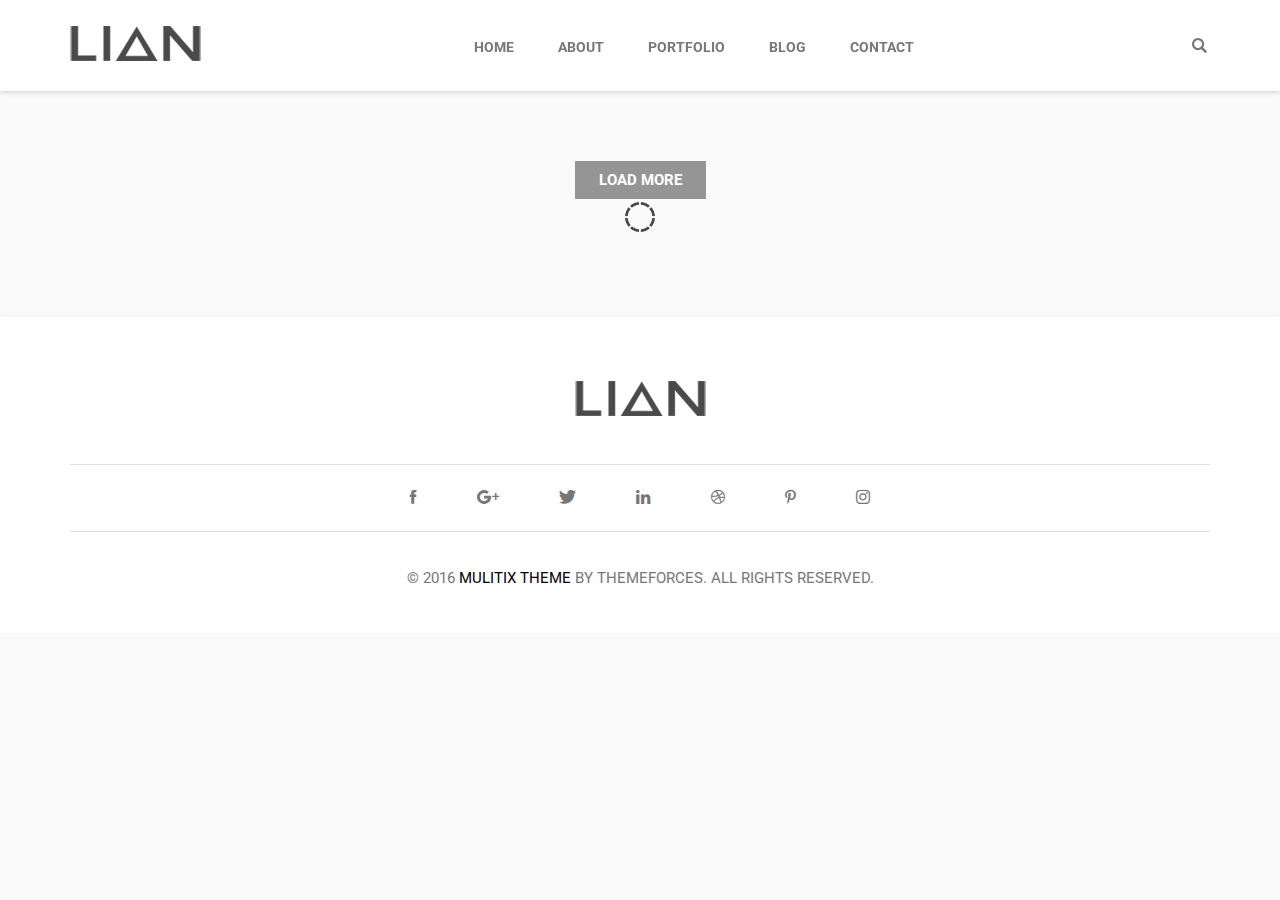
==== index.html @ b28bd100 "icons updated. Worked with styles" ====
<!doctype html>
<html lang="en">
<head>
    <meta charset="UTF-8">
    <meta name="viewport"
          content="width=device-width, user-scalable=no, initial-scale=1.0, maximum-scale=1.0, minimum-scale=1.0">
    <meta http-equiv="X-UA-Compatible" content="ie=edge">
    <title>Home</title>
    <link rel="stylesheet" href="css/owl.carousel.css">
    <link rel="stylesheet" href="css/owl.theme.default.css">
    <link href="https://fonts.googleapis.com/css?family=Roboto:300,400,700" rel="stylesheet">
     <link rel="stylesheet" href="icomoon/style.css">
    <link rel="stylesheet" href="css/gamma_gallery_style.css">
    <link rel="stylesheet" href="css/index_style.css">
    <link rel="stylesheet" href="css/media-queries.css">
    <script
            src="https://code.jquery.com/jquery-2.2.1.js"
            integrity="sha256-eNcUzO3jsv0XlJLveFEkbB8bA7/CroNpNVk3XpmnwHc="
            crossorigin="anonymous"></script>
    <script src="js/owl.carousel.js"></script>
    <script src="js/script.js"></script>
    <script src="js/modernizr.custom.70736.js"></script>
    <noscript><link rel="stylesheet" type="text/css" href="css/noJS.css"/></noscript>
    <!--[if lte IE 7]>
    <style></style><![endif]-->


</head>
<body>
<header>
    <div class="wrapper">
    <a href="#"><img src="images/logo.png" alt="logo"></a>

       <nav>
           <ul>
               <li><a href="#">Home</a></li>
               <li><a href="#">About</a></li>
               <li><a href="#">Portfolio</a></li>
               <li><a href="#">Blog</a></li>
               <li><a href="contact.html">Contact</a></li>
           </ul>
       </nav>
        <a href="#" class="search">
            <i class="icon-ic_search"></i>
        </a>
    </div>
</header>

<div class="owl-carousel">
    <div>
        <div class="content">
            <h1>Lian Creative Agency</h1>
            <h2>Minimal freelance portfolio</h2>
        </div>
        <img src="images/slide_1.png"></div>
    <div>
        <div class="content">
            <h1>Design and branding</h1>
            <h2>We deliver quality results</h2>
        </div>
        <img src="images/slide_2.png"></div>
    <div>
        <div class="content">
            <h1>News About Lian</h1>
            <h2>Latest News & Insights</h2>
        </div>
        <img src="images/slide_3.png"></div>
</div>

<section>
<div class="wrapper">
    <div class="gallery_filter">
        <ul>
            <li><a href="#">ALL</a></li>
            <li><a href="#">LOGO</a></li>
            <li><a href="#">MOBILE APP</a></li>
            <li><a href="#">WORDPRESS</a></li>
            <li><a href="#">WEB DESIGN</a></li>
            <li><a href="#">UI/UX</a></li>
            <li><a href="#">BRANDING</a></li>
        </ul>
    </div>
    <div class="gamma-container gamma-loading" id="gamma-container">
        <ul class="gamma-gallery">

                <li>
                    <div data-alt="img01" data-max-width="1800" data-max-height="1350">
                        <div data-src="images/gallery/1.png" data-min-width="1300"></div>
                        <div data-src="images/gallery/1.png" data-min-width="1000"></div>
                        <div data-src="images/gallery/1.png" data-min-width="700"></div>
                        <div data-src="images/gallery/1.png" data-min-width="300"></div>
                        <div data-src="images/gallery/1.png" data-min-width="200"></div>
                        <div data-src="images/gallery/1.png" data-min-width="140"></div>
                        <div data-src="images/gallery/1.png"></div>
                        <noscript>
                            <img src="images/gallery/1.png" alt="img01"/>
                        </noscript>
                    </div>
                </li>
                <li>
                    <div data-alt="img02" data-max-width="1800" data-max-height="1350">
                        <div data-src="images/gallery/2.png" data-min-width="1300"></div>
                        <div data-src="images/gallery/2.png" data-min-width="1000"></div>
                        <div data-src="images/gallery/2.png" data-min-width="700"></div>
                        <div data-src="images/gallery/2.png" data-min-width="300"></div>
                        <div data-src="images/gallery/2.png" data-min-width="200"></div>
                        <div data-src="images/gallery/2.png" data-min-width="140"></div>
                        <div data-src="images/gallery/2.png"></div>
                        <noscript>
                            <img src="images/gallery/2.png" alt="img02"/>
                        </noscript>
                    </div>
                </li>
                <li>
                    <div data-alt="img03" data-max-width="1800" data-max-height="1350">
                        <div data-src="images/gallery/3.png" data-min-width="1300"></div>
                        <div data-src="images/gallery/3.png" data-min-width="1000"></div>
                        <div data-src="images/gallery/3.png" data-min-width="700"></div>
                        <div data-src="images/gallery/3.png" data-min-width="300"></div>
                        <div data-src="images/gallery/3.png" data-min-width="200"></div>
                        <div data-src="images/gallery/3.png" data-min-width="140"></div>
                        <div data-src="images/gallery/3.png"></div>
                        <noscript>
                            <img src="images/gallery/3.png" alt="img03"/>
                        </noscript>
                    </div>
                </li>
                <li>
                    <div data-alt="img04" data-max-width="1800" data-max-height="1350">
                        <div data-src="images/gallery/4.png" data-min-width="1300"></div>
                        <div data-src="images/gallery/4.png" data-min-width="1000"></div>
                        <div data-src="images/gallery/4.png" data-min-width="700"></div>
                        <div data-src="images/gallery/4.png" data-min-width="300"></div>
                        <div data-src="images/gallery/4.png" data-min-width="200"></div>
                        <div data-src="images/gallery/4.png" data-min-width="140"></div>
                        <div data-src="images/gallery/4.png"></div>
                        <noscript>
                            <img src="images/gallery/5.png" alt="img04"/>
                        </noscript>
                    </div>
                </li>
                <li>
                    <div data-alt="img05" data-max-width="1800" data-max-height="1350">
                        <div data-src="images/gallery/5.png" data-min-width="1300"></div>
                        <div data-src="images/gallery/5.png" data-min-width="1000"></div>
                        <div data-src="images/gallery/5.png" data-min-width="700"></div>
                        <div data-src="images/gallery/5.png" data-min-width="300"></div>
                        <div data-src="images/gallery/5.png" data-min-width="200"></div>
                        <div data-src="images/gallery/5.png" data-min-width="140"></div>
                        <div data-src="images/gallery/5.png"></div>
                        <noscript>
                            <img src="images/gallery/4.png" alt="img03"/>
                        </noscript>
                    </div>
                </li>
                <li>
                    <div data-alt="img06" data-max-width="1800" data-max-height="1350">
                        <div data-src="images/gallery/6.png" data-min-width="1300"></div>
                        <div data-src="images/gallery/6.png" data-min-width="1000"></div>
                        <div data-src="images/gallery/6.png" data-min-width="700"></div>
                        <div data-src="images/gallery/6.png" data-min-width="300"></div>
                        <div data-src="images/gallery/6.png" data-min-width="200"></div>
                        <div data-src="images/gallery/6.png" data-min-width="140"></div>
                        <div data-src="images/gallery/6.png"></div>
                        <noscript>
                            <img src="images/gallery/6.png" alt="img03"/>
                        </noscript>
                    </div>
                </li>
                <li>
                    <div data-alt="img07" data-max-width="1800" data-max-height="1350">
                        <div data-src="images/gallery/7.png" data-min-width="1300"></div>
                        <div data-src="images/gallery/7.png" data-min-width="1000"></div>
                        <div data-src="images/gallery/7.png" data-min-width="700"></div>
                        <div data-src="images/gallery/7.png" data-min-width="300"></div>
                        <div data-src="images/gallery/7.png" data-min-width="200"></div>
                        <div data-src="images/gallery/7.png" data-min-width="140"></div>
                        <div data-src="images/gallery/7.png"></div>
                        <noscript>
                            <img src="images/gallery/7.png" alt="img03"/>
                        </noscript>
                    </div>
                </li>
                <li>
                    <div data-alt="img08" data-max-width="1800" data-max-height="1350">
                        <div data-src="images/gallery/8.png" data-min-width="1300"></div>
                        <div data-src="images/gallery/8.png" data-min-width="1000"></div>
                        <div data-src="images/gallery/8.png" data-min-width="700"></div>
                        <div data-src="images/gallery/8.png" data-min-width="300"></div>
                        <div data-src="images/gallery/8.png" data-min-width="200"></div>
                        <div data-src="images/gallery/8.png" data-min-width="140"></div>
                        <div data-src="images/gallery/8.png"></div>
                        <noscript>
                            <img src="images/gallery/8.png" alt="img03"/>
                        </noscript>
                    </div>
                </li>
                <li>
                    <div data-alt="img09" data-max-width="1800" data-max-height="1350">
                        <div data-src="images/gallery/9.png" data-min-width="1300"></div>
                        <div data-src="images/gallery/9.png" data-min-width="1000"></div>
                        <div data-src="images/gallery/9.png" data-min-width="700"></div>
                        <div data-src="images/gallery/9.png" data-min-width="300"></div>
                        <div data-src="images/gallery/9.png" data-min-width="200"></div>
                        <div data-src="images/gallery/9.png" data-min-width="140"></div>
                        <div data-src="images/gallery/9.png"></div>
                        <noscript>
                            <img src="images/gallery/9.png" alt="img03"/>
                        </noscript>
                    </div>
                </li>
                <li>
                    <div data-alt="img10" data-max-width="1800" data-max-height="1350">
                        <div data-src="images/gallery/10.png" data-min-width="1300"></div>
                        <div data-src="images/gallery/10.png" data-min-width="1000"></div>
                        <div data-src="images/gallery/10.png" data-min-width="700"></div>
                        <div data-src="images/gallery/10.png" data-min-width="300"></div>
                        <div data-src="images/gallery/10.png" data-min-width="200"></div>
                        <div data-src="images/gallery/10.png" data-min-width="140"></div>
                        <div data-src="images/gallery/10.png"></div>
                        <noscript>
                            <img src="images/gallery/10.png" alt="img10"/>
                        </noscript>
                    </div>
                </li>
            </ul>
        <div class="gamma-overlay"></div>
        <div id="loadmore" class="loadmore">Load more</div>
        </div>
    </div>
</section>

<footer>
    <div class="wrapper">
        <a href="#"><img src="images/logo.png"></a>
        <ul>
            <li><a href="#"><i class="icon-ic_facebook"></i></a></li>
            <li><a href="#"><i class="icon-ic_google"></i></a></li>
            <li><a href="#"><i class="icon-ic_twitter"></i></a></li>
            <li><a href="#"><i class="icon-ic_linkedin"></i></a></li>
            <li><a href="#"><i class="icon-ic_dribbble"></i></a></li>
            <li><a href="#"><i class="icon-ic_pinterest"></i></a></li>
            <li><a href="#"><i class="icon-ic_instagram"></i></a></li>
        </ul>
        <p>© 2016 <span>Mulitix Theme</span> by ThemeForces. All Rights Reserved.</p>
    </div>
</footer>

<script src="js/jquery.masonry.min.js"></script>
<script src="js/jquery.history.js"></script>
<script src="js/js-url.min.js"></script>
<script src="js/jquerypp.custom.js"></script>
<script src="js/gamma.js"></script>
<script type="text/javascript">

    $(function() {

        let GammaSettings = {
            // order is important!
            viewport : [ {
                width : 1200,
                columns : 3
            }, {
                width : 900,
                columns : 3
            }, {
                width : 500,
                columns : 3
            }, {
                width : 320,
                columns : 2
            }, {
                width : 0,
                columns : 2
            } ]
        };

        Gamma.init( GammaSettings );

    });

</script>

</body>
</html>
---- icomoon/style.css ----
@font-face {
  font-family: 'icomoon';
  src:  url('fonts/icomoon.eot?jmbg41');
  src:  url('fonts/icomoon.eot?jmbg41#iefix') format('embedded-opentype'),
    url('fonts/icomoon.ttf?jmbg41') format('truetype'),
    url('fonts/icomoon.woff?jmbg41') format('woff'),
    url('fonts/icomoon.svg?jmbg41#icomoon') format('svg');
  font-weight: normal;
  font-style: normal;
}

[class^="icon-"], [class*=" icon-"] {
  /* use !important to prevent issues with browser extensions that change fonts */
  font-family: 'icomoon' !important;
  speak: none;
  font-style: normal;
  font-weight: normal;
  font-variant: normal;
  text-transform: none;
  line-height: 1;

  /* Better Font Rendering =========== */
  -webkit-font-smoothing: antialiased;
  -moz-osx-font-smoothing: grayscale;
}

.icon-ic_cross:before {
  content: "\e909";
}
.icon-ic_facebook:before {
  content: "\e901";
}
.icon-ic_google:before {
  content: "\e903";
}
.icon-ic_twitter:before {
  content: "\e904";
}
.icon-ic_linkedin:before {
  content: "\e905";
}
.icon-ic_dribbble:before {
  content: "\e906";
}
.icon-ic_pinterest:before {
  content: "\e907";
}
.icon-ic_instagram:before {
  content: "\e908";
}
.icon-ic_search:before {
  content: "\e900";
  color: #777;
}
.icon-next_arrow:before {
  content: "\32";
  color: #fff;
}
.icon-prev_arrow:before {
  content: "\e902";
  color: #fff;
}
.icon-highlight_line:before {
  content: "\6c";
}
---- css/gamma_gallery_style.css ----
@import url('demo.css');

/* Entypo Icon Font */
@font-face {
	font-family: 'entypo-selected';
	src: url("../font/entypo-selected.eot");
	src:
			url("../font/entypo-selected.eot?#iefix") format('embedded-opentype'),
			url("../font/entypo-selected.woff") format('woff'),
			url("../font/entypo-selected.ttf") format('truetype'),
			url("../font/entypo-selected.svg#entypo-selected") format('svg');
	font-weight: normal;
	font-style: normal;
}

/* Gamma Gallery Style */

.gamma-container {
	min-height: 200px;
	text-align: center;
}

.gamma-gallery {
	list-style-type: none;
	padding: 0;
	margin: 0;
	width: 100%;
	position: relative;
}

/* http://nicolasgallagher.com/micro-clearfix-hack/ */
.gamma-gallery:before,
.gamma-gallery:after {
	content: " ";
	display: table;
}

.gamma-gallery:after {
	clear: both;
}

/**
 * For IE 6/7 only
 * Include this rule to trigger hasLayout and contain floats.
.gamma-gallery {
    *zoom: 1;
}
 */

.gamma-gallery li {
	display: block;
	position: relative;
	cursor: pointer;
	float: left;
	padding: 4px;
}

.gamma-gallery li img {
	max-width: 100%;
	width: auto;
	height: auto;
	display: block;
}

.gamma-description {
	background: #fff;
	background: rgba(0, 0, 0, 0.5);
	position: absolute;
	top: 4px;
	left: 4px;
	bottom: 4px;
	right: 16px;
	text-align: center;
	-ms-filter:"progid:DXImageTransform.Microsoft.Alpha(Opacity=0)";
	filter: alpha(opacity=0);
	opacity: 0;
	-webkit-transition: opacity 0.4s ease-in-out;
	-moz-transition: opacity 0.4s ease-in-out;
	-ms-transition: opacity 0.4s ease-in-out;
	-o-transition: opacity 0.4s ease-in-out;
	transition: opacity 0.4s ease-in-out;
}

.no-touch .gamma-gallery li:hover .gamma-description {
	-ms-filter:"progid:DXImageTransform.Microsoft.Alpha(Opacity=80)";
	filter: alpha(opacity=80);
	opacity: 1;
}

.gamma-description:before {
	content: url("../images/ic_cross.svg");
	height: 100%;
	display: block;
	position: absolute;
	top: 50%;
	left: 50%;
	margin-top: -20px;
	margin-left: -20px;
}

/*.gamma-description:before,*/
/*.gamma-description h3 {*/
/*display: inline-block;*/
/*vertical-align: middle;*/
/*}*/

/*.gamma-description h3 {*/
/*width: 100%;*/
/*padding: 0 20px;*/
/*font-weight: 400;*/
/*text-transform: uppercase;*/
/*font-size: 16px;*/
/*letter-spacing: 2px;*/
/*}*/

.gamma-buttons {
	position: absolute;
	top: 10px;
	right: 10px;
	z-index: 10001;
}

.gamma-buttons button {
	float: left;
	background: #333;
	color: #fff;
	display: block;
	width: 30px;
	height: 30px;
	font-size: 14px;
	margin-left: 5px;
	cursor: pointer;
	border: none;
	outline: none;
}

.gamma-buttons button:before,
.gamma-nav span:before {
	font-family: 'entypo-selected';
	font-style: normal;
	font-weight: normal;
	speak: none;
	display: block;
	text-align: center;
	opacity: 0.7;
	outline: none;
}

.no-touch .gamma-buttons button:hover {
	background: #666;
}

button.gamma-btn-close:before {
	content: '\2715';
}

button.gamma-btn-ssplay:before {
	content: '\25b6';
}

button.gamma-btn-sspause:before {
	content: '\2389';
}

.gamma-single-view {
	position: fixed;
	top: 0;
	left: 0;
	width: 100%;
	height: 100%;
	z-index: 10000;
	text-align: center;
	display:none;
}

.gamma-overlay {
	background: #000;
	position: fixed;
	top: 0;
	left: 0;
	width: 100%;
	height: 100%;
	opacity: 0;
	display: none;
	z-index: 9999;
}

.gamma-single-view img {
	position: absolute;
	cursor: pointer;
}

.gamma-description-wrapper {
background: rgba(0,0,0,0.7);
position: absolute;
bottom: 0;
left: 0;
right: 0;
z-index: 10;
padding: 5px 0;
}

.gamma-single-view .gamma-description {
background: transparent;
position: relative;
bottom: auto;
left: auto;
right: auto;
top: auto;
}

.gamma-single-view .gamma-description h3 {
font-size: 15px;
padding: 5px 0;
color: #fff;
}

.gamma-nav span {
	position: absolute;
	display: block;
	width: 20px;
	height: 38px;
	top: 50%;
	margin-top: -19px;
	left: 20px;
	cursor: pointer;
	text-align: center;
	-webkit-transition: all 0.3s ease;
	-moz-transition: all 0.3s ease;
	-ms-transition: all 0.3s ease;
	-o-transition: all 0.3s ease;
	transition: all 0.3s ease;
}

.gamma-nav span.gamma-next {
	left: auto;
	right: 20px;
}

.gamma-nav span:before {
	color: #fff;
	opacity: 0.7;
	font-size: 40px;
}

.gamma-nav span:hover:before {
	opacity: 1;
}

.gamma-nav span:before {
	display: block;
	margin: 0;
	width: auto;
}

.gamma-nav span.gamma-prev:before {
	content: '\e75d';
}

.gamma-nav span.gamma-next:before {
	content: '\e75e';
}

.gamma-img-fly {
	position: absolute;
	top: 0;
	left: 0;
	z-index: 99999;
}

/* Loaders */

.gamma-loading {
	background: transparent url(../images/loader_light.gif) no-repeat center center;
}

.gamma-single-view.gamma-loading {
	background: transparent url(../images/loader_dark.gif) no-repeat center center;
}


/* Make some things unselectable. Remove where selection is needed: */

/*.gamma-container img,*/
/*.gamma-nav span,*/
/*.gamma-buttons button,*/
/*.gamma-description-wrapper,*/
/*.gamma-description,*/
/*.gamma-description h3 {*/
/*-webkit-touch-callout: none;*/
/*-webkit-user-select: none;*/
/*-khtml-user-select: none;*/
/*-moz-user-select: none;*/
/*-ms-user-select: none;*/
/*user-select: none;*/
/*}*/

@media screen and (max-width: 750px) {

	.gamma-description {
		top: 10px;
		left: 10px;
		bottom: 10px;
		right: 10px;
	}

	.gamma-description h3 {
		font-size: 14px;
		padding: 0 5px;
	}

}

@media screen and (max-width: 500px) {

	.gamma-buttons {
		float: left;
		clear: both;
	}

}
---- css/index_style.css ----
* {
  margin: 0;
  padding: 0;
  font-size: inherit;
  color: inherit;
  -webkit-font-smoothing: antialiased;
}

button::-moz-focus-inner {
  padding: 0;
  border: 0;
}

a {
  outline: none;
  text-decoration: none;
}

img {
  border: none;
}

body {
  height: 100%;
  background-color: #fafafa;
}

.wrapper {
  max-width: 1140px;
  margin: auto;
}

header {
  background-color: #fff;
  width: 100%;
  padding-top: 26px;
  padding-bottom: 26px;
  -webkit-box-shadow: 0 0 6px 0 #bdbfbf;
  box-shadow: 0 0 6px 0 #bdbfbf;
  position: fixed;
  z-index: 100;
  top: 0;
}
header .wrapper {
  max-width: 1140px;
  margin: auto;
  display: flex;
  justify-content: space-between;
}
header .wrapper nav ul {
  margin-top: 12px;
  position: relative;
}
header .wrapper nav ul li {
  display: inline-block;
  margin-left: 40px;
  position: relative;
}
header .wrapper nav ul li a {
  font-family: "Roboto", sans-serif;
  font-weight: bold;
  font-size: 14px;
  color: #777;
  text-transform: uppercase;
}
header .wrapper nav ul li a:hover {
  font-size: 14px;
  color: #000;
}
header .wrapper nav ul li:hover:before {
  content: "";
  width: 20px;
  height: 1px;
  background-color: #000;
  margin-right: 18px;
  margin-bottom: 5px;
  position: absolute;
  left: -30px;
  top: 8px;
}
header .wrapper .search {
  width: 18px;
  height: 18px;
  float: right;
  margin-top: 12px;
  margin-left: 45px;
}
header .wrapper .search i {
  color: #777;
}
header .wrapper .search i:hover {
  color: #000;
}

.owl-carousel {
  margin-top: 90px;
}

.owl-carousel .owl-nav button.owl-prev, .owl-carousel .owl-nav button.owl-next, .owl-carousel button.owl-dot {
  width: 20px;
  height: 20px;
  background-color: black;
  margin: 0 20px;
  border-radius: 20px;
}

.owl-carousel .owl-nav button.owl-prev, .owl-carousel .owl-nav button.owl-next, .owl-carousel button.owl-dot {
  background-color: #fff;
  width: 14px;
  height: 14px;
  margin: 0 16px;
  border-radius: 23px;
  border: solid 4px transparent;
}

.owl-dots {
  position: absolute;
  bottom: 56px;
  width: 100%;
  text-align: center;
}

.owl-carousel button.owl-dot.active {
  border: solid 4px black;
}

.owl-prev {
  width: 43px !important;
  height: 43px !important;
  border: solid 1px #fff !important;
  background-color: transparent !important;
  position: absolute;
  left: 112px;
  top: 47%;
}

.owl-next {
  display: block;
  width: 43px !important;
  height: 43px !important;
  border: solid 1px #fff !important;
  background-color: transparent !important;
  position: absolute;
  right: 112px;
  top: 47%;
}

.owl-prev:hover, .owl-next:hover {
  background-color: #000 !important;
  border: solid 1px #000 !important;
}

.owl-carousel .content {
  position: absolute;
  text-align: center;
  top: 50%;
  left: 50%;
  transform: translate(-50%, -50%);
}

.owl-carousel .content h1 {
  font-family: "Roboto", sans-serif;
  font-weight: 300;
  font-size: 48px;
  color: #fff;
  text-transform: uppercase;
  background-color: #000;
  padding: 0 46px;
  margin-bottom: 32px;
}

.owl-carousel .content h2 {
  font-family: "Roboto", sans-serif;
  font-weight: 300;
  font-size: 18px;
  color: #000;
  text-transform: uppercase;
}

.gallery_filter {
  padding: 30px 0;
  text-align: center;
}
.gallery_filter ul {
  border-top: solid 1px #e1e1e1;
  border-bottom: solid 1px #e1e1e1;
}
.gallery_filter ul li {
  display: inline-block;
  padding: 10px 0;
  margin-left: 16px;
}
.gallery_filter ul li:after {
  content: "/";
  color: #e1e1e1;
  margin-left: 18px;
  font-size: 28px;
}
.gallery_filter ul li:last-child:after {
  display: none;
}
.gallery_filter ul li a {
  font-family: "Roboto", sans-serif;
  font-weight: 700;
  font-size: 14px;
  text-transform: uppercase;
  line-height: 28px;
  color: #777;
}
.gallery_filter ul li a:hover {
  color: #000;
}

footer {
  padding: 64px 0 46px 0;
  background-color: #fff;
  -webkit-box-shadow: 0 -2px 6px 0 #f3f3f3;
  box-shadow: 0 -2px 6px 0 #f3f3f3;
}
footer .wrapper {
  text-align: center;
}
footer .wrapper ul {
  margin-top: 44px;
  margin-bottom: 37px;
  padding: 24px 0;
  border-top: solid 1px #e1e1e1;
  border-bottom: solid 1px #e1e1e1;
}
footer .wrapper ul li {
  display: inline-block;
  margin: 0 28px;
}
footer .wrapper ul li a i {
  font-size: 14px;
  color: #777;
  line-height: 14px;
}
footer .wrapper ul li a i:hover {
  color: #000;
}
footer .wrapper p {
  font-family: "Roboto", sans-serif;
  font-weight: 400;
  text-transform: uppercase;
  color: #777;
}
footer .wrapper p span {
  color: #000;
}

/*# sourceMappingURL=index_style.css.map */
---- css/media-queries.css ----
/*@media screen and (min-width: 480px) and (max-width: 1200px){*/
    /**/
/*}*/

@media only screen and (max-width: 768px) {

    header .wrapper {
       margin: 0 15px;
    }

    .owl-prev {
        left: 15px;
    }

    .owl-next {
        right: 15px;
    }

    .owl-dots{
        bottom: 15px;
    }

    .owl-carousel .content h1 {
        font-size: 42px;
    }

    .owl-carousel .content h2 {
        font-size: 14px;
    }
}

@media only screen and (max-width: 375px) {

    header .wrapper img {
        margin-bottom: 20px;
    }

    header nav {
        display: block;
    }

    header .wrapper nav ul {
        width: 100%;
    }

    header .wrapper nav ul li {
        width: 100%;
        text-align: center;
        margin-left: 0;
        margin-bottom: 15px;
    }

    .owl-prev {
        display: none;
    }

    .owl-next {
        display: none;
    }

    .owl-carousel .owl-nav button.owl-prev, .owl-carousel .owl-nav button.owl-next, .owl-carousel button.owl-dot{
        width: 10px;
        height: 10px;
        margin: 0 16px;
        border: solid 2px transparent;
    }

    .owl-carousel .content h1 {
        font-size: 22px;
        padding: 0 15px;
        margin-bottom: 16px;
    }

    .owl-carousel .content h2 {
        font-size: 10px;
    }

}
---- css/noJS.css ----
.gamma-loading {
	background-image: none;
}
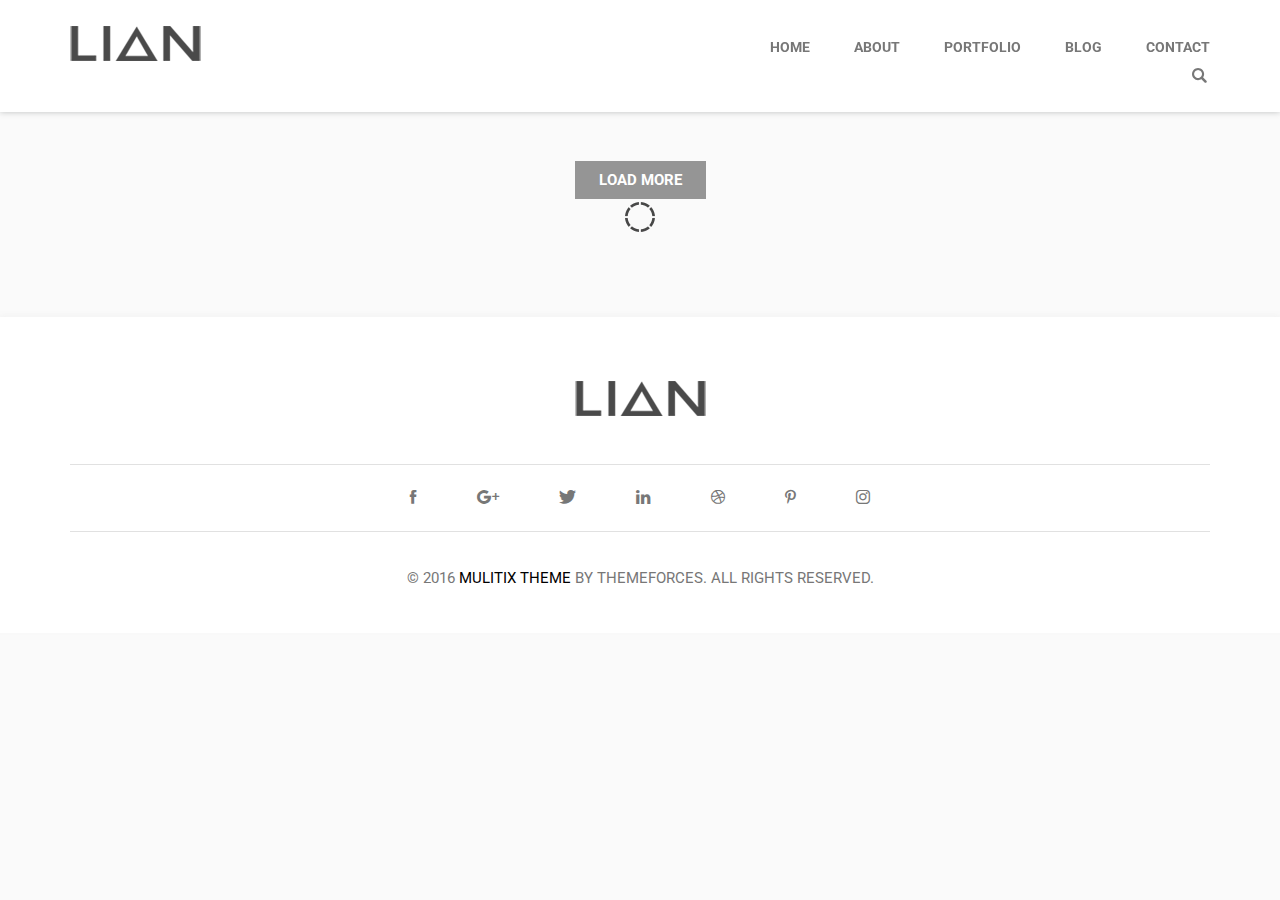
==== commit bef4b1f9: "added media queries fir index_style" ====
--- a/index.html
+++ b/index.html
@@ -12,7 +12,6 @@
      <link rel="stylesheet" href="icomoon/style.css">
     <link rel="stylesheet" href="css/gamma_gallery_style.css">
     <link rel="stylesheet" href="css/index_style.css">
-    <link rel="stylesheet" href="css/media-queries.css">
     <script
             src="https://code.jquery.com/jquery-2.2.1.js"
             integrity="sha256-eNcUzO3jsv0XlJLveFEkbB8bA7/CroNpNVk3XpmnwHc="
@@ -23,26 +22,25 @@
     <noscript><link rel="stylesheet" type="text/css" href="css/noJS.css"/></noscript>
     <!--[if lte IE 7]>
     <style></style><![endif]-->
-
-
 </head>
 <body>
 <header>
     <div class="wrapper">
-    <a href="#"><img src="images/logo.png" alt="logo"></a>
-
-       <nav>
-           <ul>
-               <li><a href="#">Home</a></li>
-               <li><a href="#">About</a></li>
-               <li><a href="#">Portfolio</a></li>
-               <li><a href="#">Blog</a></li>
-               <li><a href="contact.html">Contact</a></li>
-           </ul>
-       </nav>
-        <a href="#" class="search">
-            <i class="icon-ic_search"></i>
-        </a>
+        <a href="#"><img src="images/logo.png" alt="logo"></a>
+        <div class="menu">
+            <nav>
+                <ul>
+                    <li><a href="#">Home</a></li>
+                    <li><a href="#">About</a></li>
+                    <li><a href="#">Portfolio</a></li>
+                    <li><a href="#">Blog</a></li>
+                    <li><a href="contact.html">Contact</a></li>
+                </ul>
+            </nav>
+                <a href="#" class="search">
+                    <i class="icon-ic_search"></i>
+                </a>
+        </div>
     </div>
 </header>
 
@@ -265,13 +263,13 @@
                 columns : 3
             }, {
                 width : 500,
-                columns : 3
+                columns : 1
             }, {
                 width : 320,
-                columns : 2
+                columns : 1
             }, {
                 width : 0,
-                columns : 2
+                columns : 1
             } ]
         };
 
--- a/css/index_style.css
+++ b/css/index_style.css
@@ -1,3 +1,35 @@
+* {
+  margin: 0;
+  padding: 0;
+  font-size: inherit;
+  color: inherit;
+  -webkit-font-smoothing: antialiased;
+}
+
+button::-moz-focus-inner {
+  padding: 0;
+  border: 0;
+}
+
+a {
+  outline: none;
+  text-decoration: none;
+}
+
+img {
+  border: none;
+}
+
+body {
+  height: 100%;
+  background-color: #fafafa;
+}
+
+.wrapper {
+  max-width: 1140px;
+  margin: auto;
+}
+
 * {
   margin: 0;
   padding: 0;
@@ -41,32 +73,69 @@
   z-index: 100;
   top: 0;
 }
+
 header .wrapper {
   max-width: 1140px;
   margin: auto;
+  display: -webkit-box;
+  display: -ms-flexbox;
   display: flex;
-  justify-content: space-between;
-}
+  -webkit-box-pack: justify;
+      -ms-flex-pack: justify;
+          justify-content: space-between;
+}
+
+@media screen and (max-width: 768px) {
+  header .wrapper {
+    margin: 0 15px;
+  }
+}
+
+@media screen and (max-width: 375px) {
+  header .wrapper nav {
+    display: block;
+  }
+}
+
 header .wrapper nav ul {
   margin-top: 12px;
   position: relative;
 }
+
+@media screen and (max-width: 375px) {
+  header .wrapper nav ul {
+    width: 100%;
+  }
+}
+
 header .wrapper nav ul li {
   display: inline-block;
   margin-left: 40px;
   position: relative;
 }
+
+@media screen and (max-width: 375px) {
+  header .wrapper nav ul li {
+    width: 100%;
+    text-align: center;
+    margin-left: 0;
+    margin-bottom: 15px;
+  }
+}
+
 header .wrapper nav ul li a {
-  font-family: "Roboto", sans-serif;
+  font-family: 'Roboto', sans-serif;
   font-weight: bold;
   font-size: 14px;
   color: #777;
   text-transform: uppercase;
 }
+
 header .wrapper nav ul li a:hover {
   font-size: 14px;
   color: #000;
 }
+
 header .wrapper nav ul li:hover:before {
   content: "";
   width: 20px;
@@ -78,6 +147,7 @@
   left: -30px;
   top: 8px;
 }
+
 header .wrapper .search {
   width: 18px;
   height: 18px;
@@ -85,9 +155,11 @@
   margin-top: 12px;
   margin-left: 45px;
 }
+
 header .wrapper .search i {
   color: #777;
 }
+
 header .wrapper .search i:hover {
   color: #000;
 }
@@ -101,7 +173,7 @@
   height: 20px;
   background-color: black;
   margin: 0 20px;
-  border-radius: 20px;
+  border-radius: 25px;
 }
 
 .owl-carousel .owl-nav button.owl-prev, .owl-carousel .owl-nav button.owl-next, .owl-carousel button.owl-dot {
@@ -109,8 +181,17 @@
   width: 14px;
   height: 14px;
   margin: 0 16px;
-  border-radius: 23px;
+  border-radius: 25px;
   border: solid 4px transparent;
+}
+
+@media screen and (max-width: 414px) {
+  .owl-carousel .owl-nav button.owl-prev, .owl-carousel .owl-nav button.owl-next, .owl-carousel button.owl-dot {
+    width: 10px;
+    height: 10px;
+    margin: 0 16px;
+    border: solid 2px transparent;
+  }
 }
 
 .owl-dots {
@@ -118,6 +199,12 @@
   bottom: 56px;
   width: 100%;
   text-align: center;
+}
+
+@media screen and (max-width: 768px) {
+  .owl-dots {
+    bottom: 15px;
+  }
 }
 
 .owl-carousel button.owl-dot.active {
@@ -132,6 +219,18 @@
   position: absolute;
   left: 112px;
   top: 47%;
+}
+
+@media screen and (max-width: 768px) {
+  .owl-prev {
+    left: 15px;
+  }
+}
+
+@media screen and (max-width: 414px) {
+  .owl-prev {
+    display: none;
+  }
 }
 
 .owl-next {
@@ -145,6 +244,18 @@
   top: 47%;
 }
 
+@media screen and (max-width: 768px) {
+  .owl-next {
+    right: 15px;
+  }
+}
+
+@media screen and (max-width: 414px) {
+  .owl-next {
+    display: none;
+  }
+}
+
 .owl-prev:hover, .owl-next:hover {
   background-color: #000 !important;
   border: solid 1px #000 !important;
@@ -155,11 +266,12 @@
   text-align: center;
   top: 50%;
   left: 50%;
-  transform: translate(-50%, -50%);
+  -webkit-transform: translate(-50%, -50%);
+          transform: translate(-50%, -50%);
 }
 
 .owl-carousel .content h1 {
-  font-family: "Roboto", sans-serif;
+  font-family: 'Roboto', sans-serif;
   font-weight: 300;
   font-size: 48px;
   color: #fff;
@@ -169,46 +281,91 @@
   margin-bottom: 32px;
 }
 
+@media screen and (max-width: 768px) {
+  .owl-carousel .content h1 {
+    font-size: 42px;
+  }
+}
+
+@media screen and (max-width: 414px) {
+  .owl-carousel .content h1 {
+    font-size: 22px;
+    padding: 0 15px;
+    margin-bottom: 16px;
+  }
+}
+
 .owl-carousel .content h2 {
-  font-family: "Roboto", sans-serif;
+  font-family: 'Roboto', sans-serif;
   font-weight: 300;
   font-size: 18px;
   color: #000;
   text-transform: uppercase;
+}
+
+@media screen and (max-width: 768px) {
+  .owl-carousel .content h2 {
+    font-size: 14px;
+  }
+}
+
+@media screen and (max-width: 414px) {
+  .owl-carousel .content h2 {
+    font-size: 10px;
+  }
 }
 
 .gallery_filter {
   padding: 30px 0;
   text-align: center;
 }
+
 .gallery_filter ul {
   border-top: solid 1px #e1e1e1;
   border-bottom: solid 1px #e1e1e1;
 }
+
 .gallery_filter ul li {
   display: inline-block;
   padding: 10px 0;
   margin-left: 16px;
 }
+
+@media screen and (max-width: 414px) {
+  .gallery_filter ul li {
+    padding: 0;
+    margin-left: 8px;
+  }
+}
+
 .gallery_filter ul li:after {
   content: "/";
   color: #e1e1e1;
   margin-left: 18px;
   font-size: 28px;
 }
+
 .gallery_filter ul li:last-child:after {
   display: none;
 }
+
 .gallery_filter ul li a {
-  font-family: "Roboto", sans-serif;
+  font-family: 'Roboto', sans-serif;
   font-weight: 700;
   font-size: 14px;
   text-transform: uppercase;
   line-height: 28px;
   color: #777;
 }
+
 .gallery_filter ul li a:hover {
   color: #000;
+}
+
+@media screen and (max-width: 414px) {
+  .gallery_filter ul li a {
+    font-size: 12px;
+  }
 }
 
 footer {
@@ -217,9 +374,11 @@
   -webkit-box-shadow: 0 -2px 6px 0 #f3f3f3;
   box-shadow: 0 -2px 6px 0 #f3f3f3;
 }
+
 footer .wrapper {
   text-align: center;
 }
+
 footer .wrapper ul {
   margin-top: 44px;
   margin-bottom: 37px;
@@ -227,26 +386,30 @@
   border-top: solid 1px #e1e1e1;
   border-bottom: solid 1px #e1e1e1;
 }
+
 footer .wrapper ul li {
   display: inline-block;
   margin: 0 28px;
 }
+
 footer .wrapper ul li a i {
   font-size: 14px;
   color: #777;
   line-height: 14px;
 }
+
 footer .wrapper ul li a i:hover {
   color: #000;
 }
+
 footer .wrapper p {
   font-family: "Roboto", sans-serif;
   font-weight: 400;
   text-transform: uppercase;
   color: #777;
 }
+
 footer .wrapper p span {
   color: #000;
 }
-
-/*# sourceMappingURL=index_style.css.map */
+/*# sourceMappingURL=index_style.css.map */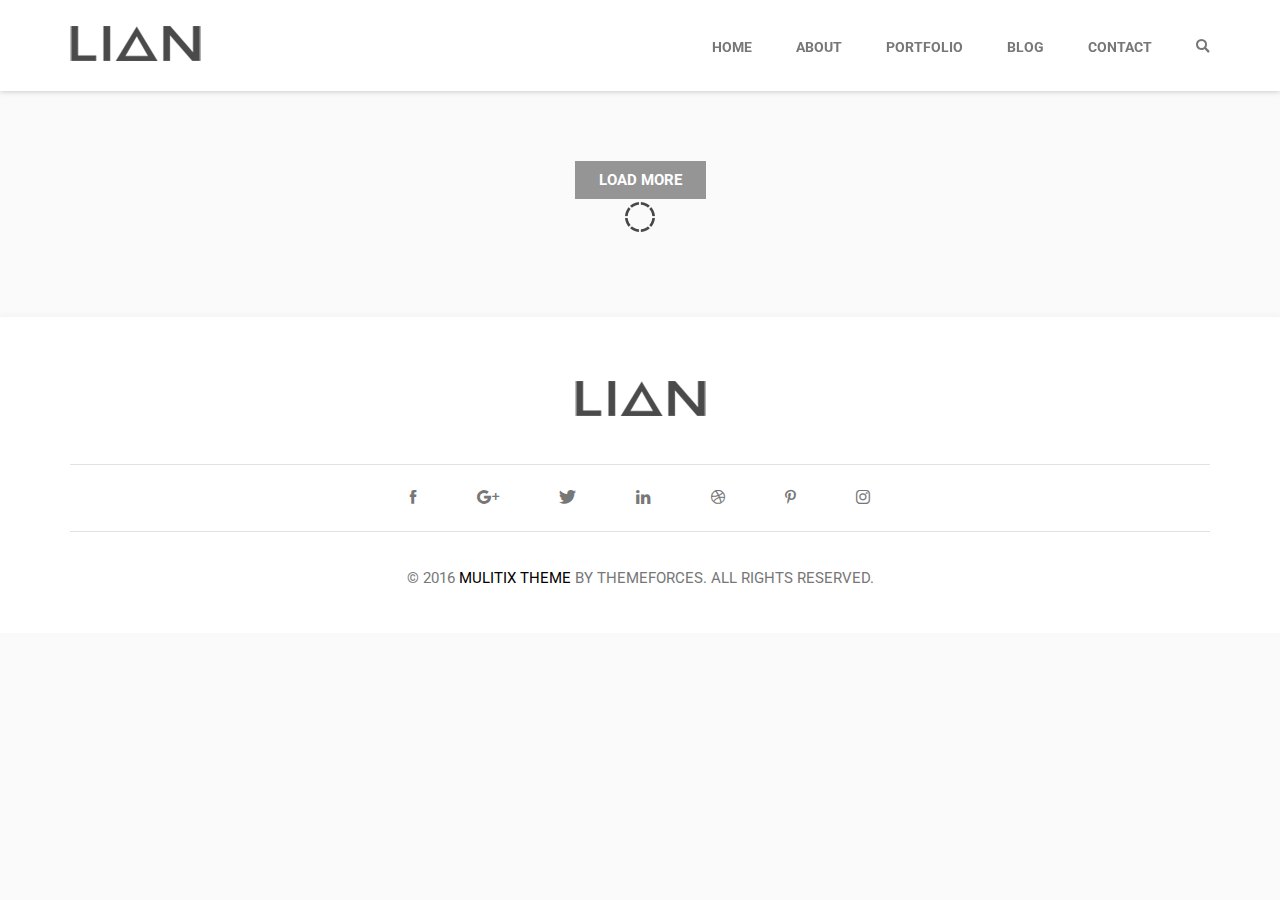
==== commit fee251ee: "included search button to nav" ====
--- a/index.html
+++ b/index.html
@@ -35,11 +35,14 @@
                     <li><a href="#">Portfolio</a></li>
                     <li><a href="#">Blog</a></li>
                     <li><a href="contact.html">Contact</a></li>
+                    <li><a href="#">
+                            <i class="icon-ic_search"></i>
+                    </a></li>
                 </ul>
             </nav>
-                <a href="#" class="search">
+                <!-- <a href="#" class="search">
                     <i class="icon-ic_search"></i>
-                </a>
+                </a> -->
         </div>
     </div>
 </header>
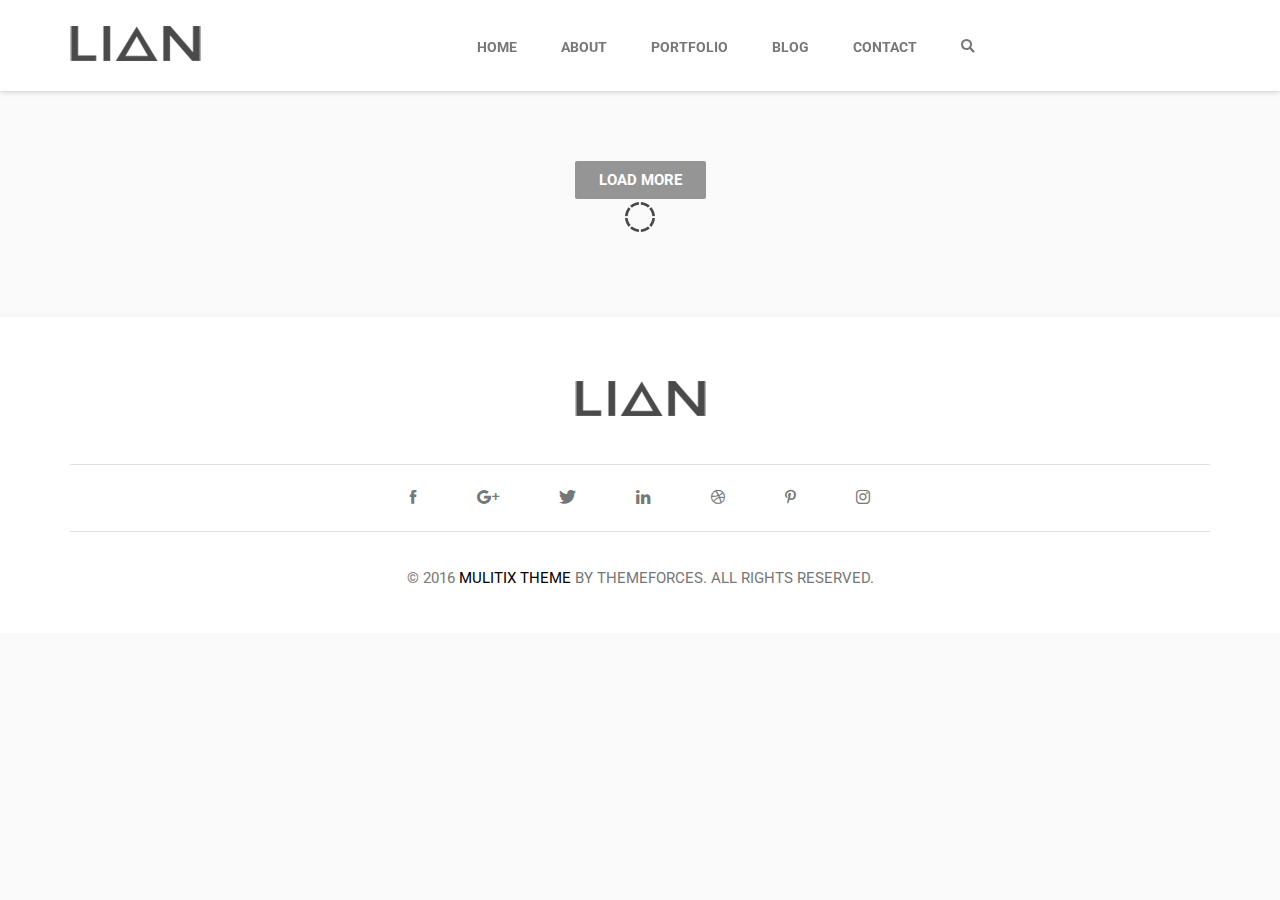
==== commit 4313768a: "added mobile menu" ====
--- a/index.html
+++ b/index.html
@@ -27,7 +27,6 @@
 <header>
     <div class="wrapper">
         <a href="#"><img src="images/logo.png" alt="logo"></a>
-        <div class="menu">
             <nav>
                 <ul>
                     <li><a href="#">Home</a></li>
@@ -40,10 +39,25 @@
                     </a></li>
                 </ul>
             </nav>
-                <!-- <a href="#" class="search">
-                    <i class="icon-ic_search"></i>
-                </a> -->
-        </div>
+            <div class="nav__mobile">
+                    <div class="burger">
+                            <div class="burger-trigger"></div>
+                            <div class="burger-lines"></div>
+                    </div>
+                    <div class="mobile-menu">
+                        <div class="close-btn"></div>
+                    <ul>
+                            <li><a href="#">Home</a></li>
+                            <li><a href="#">About</a></li>
+                            <li><a href="#">Portfolio</a></li>
+                            <li><a href="#">Blog</a></li>
+                            <li><a href="contact.html">Contact</a></li>
+                            <li><a href="#">
+                                    <i class="icon-ic_search"></i>
+                            </a></li>
+                        </ul>
+                    </div>
+            </div>    
     </div>
 </header>
 
@@ -266,7 +280,7 @@
                 columns : 3
             }, {
                 width : 500,
-                columns : 1
+                columns : 3
             }, {
                 width : 320,
                 columns : 1
@@ -281,6 +295,12 @@
     });
 
 </script>
-
+<script>
+$(function(){
+    $('.burger-trigger, .mobile-menu').click(function(){
+        $('.mobile-menu').toggleClass('mobile-menu__opened');
+    })
+})
+</script>
 </body>
 </html>--- a/icomoon/style.css
+++ b/icomoon/style.css
@@ -50,7 +50,6 @@
 }
 .icon-ic_search:before {
   content: "\e900";
-  color: #777;
 }
 .icon-next_arrow:before {
   content: "\32";
--- a/css/index_style.css
+++ b/css/index_style.css
@@ -93,13 +93,14 @@
 
 @media screen and (max-width: 375px) {
   header .wrapper nav {
-    display: block;
+    display: none;
   }
 }
 
 header .wrapper nav ul {
   margin-top: 12px;
   position: relative;
+  display: inline-block;
 }
 
 @media screen and (max-width: 375px) {
@@ -148,20 +149,104 @@
   top: 8px;
 }
 
-header .wrapper .search {
-  width: 18px;
-  height: 18px;
-  float: right;
-  margin-top: 12px;
-  margin-left: 45px;
-}
-
-header .wrapper .search i {
-  color: #777;
-}
-
-header .wrapper .search i:hover {
+header .wrapper nav ul li:last-child:hover i {
   color: #000;
+}
+
+header .wrapper nav ul li:last-child:hover::before {
+  display: none;
+}
+
+header .wrapper .nav__mobile .burger {
+  display: none;
+  position: relative;
+}
+
+@media screen and (max-width: 375px) {
+  header .wrapper .nav__mobile .burger {
+    display: block;
+  }
+}
+
+header .wrapper .nav__mobile .burger .burger-lines {
+  height: 2px;
+  width: 24px;
+  background-color: #000;
+  position: absolute;
+  top: 30%;
+  left: 4px;
+}
+
+header .wrapper .nav__mobile .burger .burger-lines::before {
+  content: " ";
+  display: block;
+  height: 2px;
+  width: 24px;
+  background-color: #000;
+  margin-top: 6px;
+}
+
+header .wrapper .nav__mobile .burger .burger-lines::after {
+  content: " ";
+  display: block;
+  height: 2px;
+  width: 24px;
+  background-color: #000;
+  margin-top: 4px;
+}
+
+header .wrapper .nav__mobile .burger .burger-trigger {
+  height: 32px;
+  width: 32px;
+}
+
+header .wrapper .mobile-menu {
+  display: block;
+  opacity: 0;
+  position: absolute;
+  top: 0px;
+  left: 0;
+  padding-top: 60px;
+  padding-bottom: 20px;
+  -webkit-transition: all 0.5s;
+  transition: all 0.5s;
+  width: 100%;
+  background-color: #000;
+}
+
+header .wrapper .mobile-menu .close-btn {
+  width: 24px;
+  height: 2px;
+  -webkit-transform: rotate(45deg);
+          transform: rotate(45deg);
+  background-color: #fff;
+  position: absolute;
+  top: 42px;
+  right: 18px;
+}
+
+header .wrapper .mobile-menu .close-btn::after {
+  content: " ";
+  display: block;
+  width: 24px;
+  height: 2px;
+  -webkit-transform: rotate(90deg);
+          transform: rotate(90deg);
+  background-color: #fff;
+}
+
+header .wrapper .mobile-menu li {
+  text-align: center;
+  padding: 10px 0;
+}
+
+header .wrapper .mobile-menu li a {
+  color: #fff;
+  text-align: center;
+}
+
+header .wrapper .mobile-menu__opened {
+  opacity: 1;
 }
 
 .owl-carousel {
@@ -368,6 +453,38 @@
   }
 }
 
+* {
+  margin: 0;
+  padding: 0;
+  font-size: inherit;
+  color: inherit;
+  -webkit-font-smoothing: antialiased;
+}
+
+button::-moz-focus-inner {
+  padding: 0;
+  border: 0;
+}
+
+a {
+  outline: none;
+  text-decoration: none;
+}
+
+img {
+  border: none;
+}
+
+body {
+  height: 100%;
+  background-color: #fafafa;
+}
+
+.wrapper {
+  max-width: 1140px;
+  margin: auto;
+}
+
 footer {
   padding: 64px 0 46px 0;
   background-color: #fff;
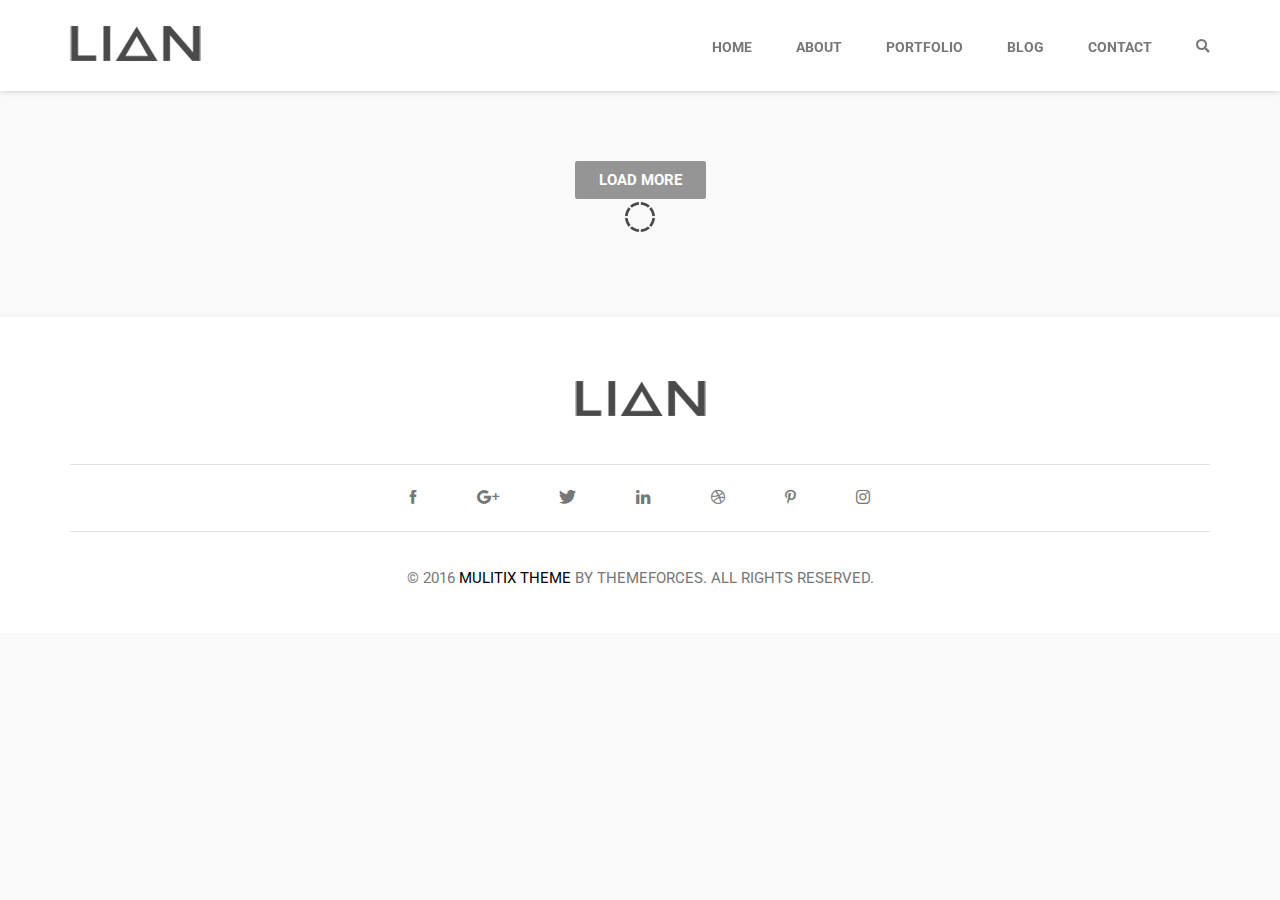
==== commit cd87f3b3: "menu fixed" ====
--- a/index.html
+++ b/index.html
@@ -26,10 +26,10 @@
 <body>
 <header>
     <div class="wrapper">
-        <a href="#"><img src="images/logo.png" alt="logo"></a>
+        <a href="index.html"><img src="images/logo.png" alt="logo"></a>
             <nav>
                 <ul>
-                    <li><a href="#">Home</a></li>
+                    <li><a href="index.html">Home</a></li>
                     <li><a href="#">About</a></li>
                     <li><a href="#">Portfolio</a></li>
                     <li><a href="#">Blog</a></li>
@@ -47,7 +47,7 @@
                     <div class="mobile-menu">
                         <div class="close-btn"></div>
                     <ul>
-                            <li><a href="#">Home</a></li>
+                            <li><a href="index.html">Home</a></li>
                             <li><a href="#">About</a></li>
                             <li><a href="#">Portfolio</a></li>
                             <li><a href="#">Blog</a></li>
--- a/css/index_style.css
+++ b/css/index_style.css
@@ -157,6 +157,16 @@
   display: none;
 }
 
+header .wrapper .nav__mobile {
+  display: none;
+}
+
+@media screen and (max-width: 375px) {
+  header .wrapper .nav__mobile {
+    display: block;
+  }
+}
+
 header .wrapper .nav__mobile .burger {
   display: none;
   position: relative;
@@ -201,15 +211,12 @@
 }
 
 header .wrapper .mobile-menu {
-  display: block;
-  opacity: 0;
+  display: none;
   position: absolute;
   top: 0px;
   left: 0;
   padding-top: 60px;
   padding-bottom: 20px;
-  -webkit-transition: all 0.5s;
-  transition: all 0.5s;
   width: 100%;
   background-color: #000;
 }
@@ -246,7 +253,7 @@
 }
 
 header .wrapper .mobile-menu__opened {
-  opacity: 1;
+  display: block;
 }
 
 .owl-carousel {
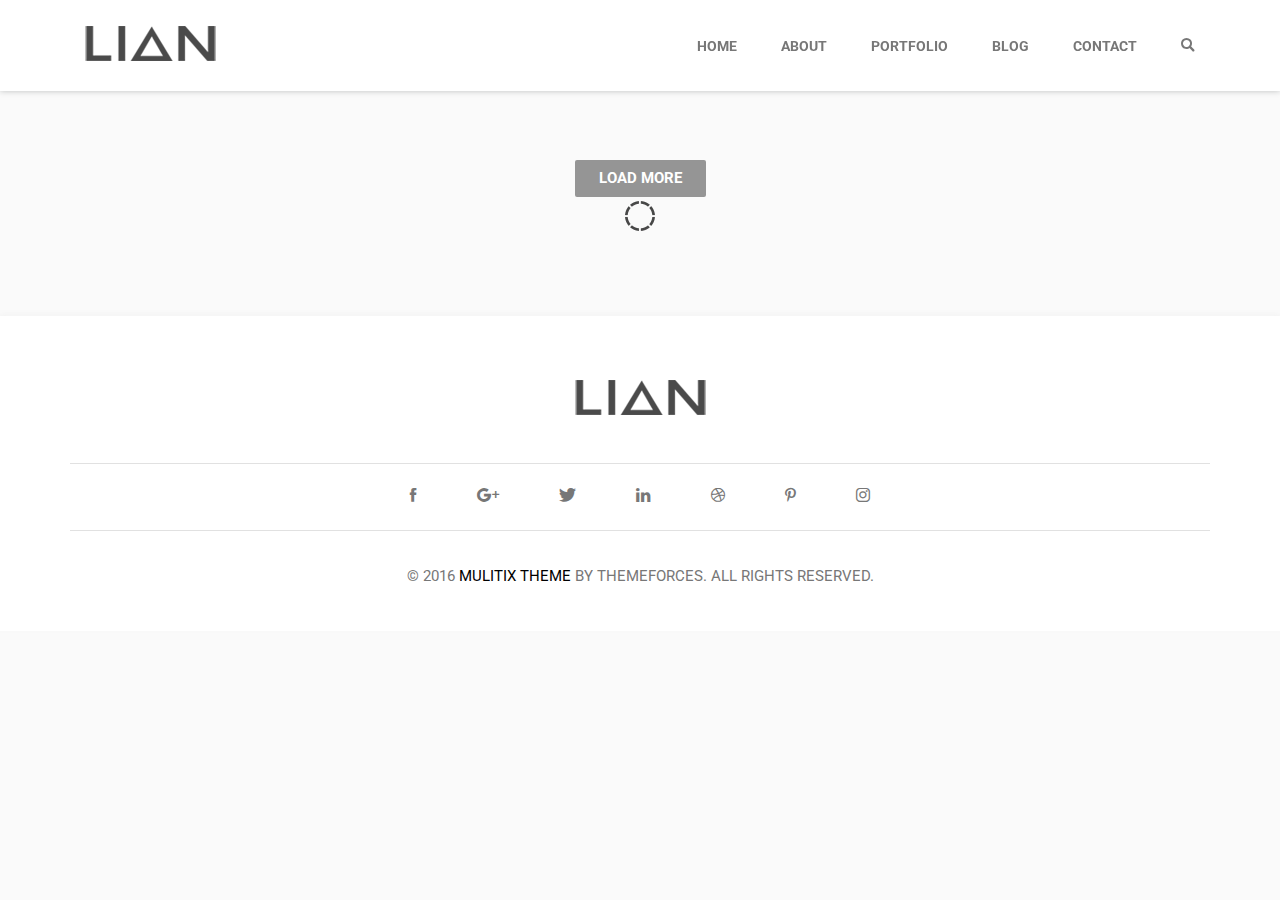
==== commit de6d217f: "added media queries. Added normalize.css" ====
--- a/index.html
+++ b/index.html
@@ -6,6 +6,7 @@
           content="width=device-width, user-scalable=no, initial-scale=1.0, maximum-scale=1.0, minimum-scale=1.0">
     <meta http-equiv="X-UA-Compatible" content="ie=edge">
     <title>Home</title>
+    <link rel="stylesheet" href="css/normalize.css">
     <link rel="stylesheet" href="css/owl.carousel.css">
     <link rel="stylesheet" href="css/owl.theme.default.css">
     <link href="https://fonts.googleapis.com/css?family=Roboto:300,400,700" rel="stylesheet">
--- a/css/gamma_gallery_style.css
+++ b/css/gamma_gallery_style.css
@@ -62,6 +62,12 @@
 	display: block;
 }
 
+@media screen and (max-width: 414px) {
+	.gamma-gallery li img {
+		margin: auto;
+	}
+}
+
 .gamma-description {
 	background: #fff;
 	background: rgba(0, 0, 0, 0.5);
@@ -190,24 +196,24 @@
 	cursor: pointer;
 }
 
-.gamma-description-wrapper {
-background: rgba(0,0,0,0.7);
-position: absolute;
-bottom: 0;
-left: 0;
-right: 0;
-z-index: 10;
-padding: 5px 0;
-}
-
-.gamma-single-view .gamma-description {
-background: transparent;
-position: relative;
-bottom: auto;
-left: auto;
-right: auto;
-top: auto;
-}
+/*.gamma-description-wrapper {*/
+/*background: rgba(0,0,0,0.7);*/
+/*position: absolute;*/
+/*bottom: 0;*/
+/*left: 0;*/
+/*right: 0;*/
+/*z-index: 10;*/
+/*padding: 5px 0;*/
+/*}*/
+
+/*.gamma-single-view .gamma-description {*/
+/*background: transparent;*/
+/*position: relative;*/
+/*bottom: auto;*/
+/*left: auto;*/
+/*right: auto;*/
+/*top: auto;*/
+/*}*/
 
 .gamma-single-view .gamma-description h3 {
 font-size: 15px;
--- a/css/index_style.css
+++ b/css/index_style.css
@@ -1,64 +1,24 @@
-* {
-  margin: 0;
-  padding: 0;
-  font-size: inherit;
-  color: inherit;
-  -webkit-font-smoothing: antialiased;
-}
-
-button::-moz-focus-inner {
-  padding: 0;
-  border: 0;
-}
-
-a {
-  outline: none;
-  text-decoration: none;
-}
-
-img {
-  border: none;
-}
-
 body {
   height: 100%;
   background-color: #fafafa;
+  overflow-x: hidden;
 }
 
 .wrapper {
-  max-width: 1140px;
+  max-width: 1170px;
+  padding: 0 15px;
   margin: auto;
-}
-
-* {
-  margin: 0;
-  padding: 0;
-  font-size: inherit;
-  color: inherit;
-  -webkit-font-smoothing: antialiased;
-}
-
-button::-moz-focus-inner {
-  padding: 0;
-  border: 0;
-}
-
-a {
-  outline: none;
-  text-decoration: none;
-}
-
-img {
-  border: none;
 }
 
 body {
   height: 100%;
   background-color: #fafafa;
+  overflow-x: hidden;
 }
 
 .wrapper {
-  max-width: 1140px;
+  max-width: 1170px;
+  padding: 0 15px;
   margin: auto;
 }
 
@@ -73,49 +33,38 @@
   z-index: 100;
   top: 0;
 }
-
 header .wrapper {
   max-width: 1140px;
   margin: auto;
-  display: -webkit-box;
-  display: -ms-flexbox;
   display: flex;
-  -webkit-box-pack: justify;
-      -ms-flex-pack: justify;
-          justify-content: space-between;
-}
-
+  justify-content: space-between;
+}
 @media screen and (max-width: 768px) {
   header .wrapper {
     margin: 0 15px;
   }
 }
-
-@media screen and (max-width: 375px) {
+@media screen and (max-width: 414px) {
   header .wrapper nav {
     display: none;
   }
 }
-
 header .wrapper nav ul {
   margin-top: 12px;
   position: relative;
   display: inline-block;
 }
-
-@media screen and (max-width: 375px) {
+@media screen and (max-width: 414px) {
   header .wrapper nav ul {
     width: 100%;
   }
 }
-
 header .wrapper nav ul li {
   display: inline-block;
   margin-left: 40px;
   position: relative;
 }
-
-@media screen and (max-width: 375px) {
+@media screen and (max-width: 414px) {
   header .wrapper nav ul li {
     width: 100%;
     text-align: center;
@@ -123,20 +72,17 @@
     margin-bottom: 15px;
   }
 }
-
 header .wrapper nav ul li a {
-  font-family: 'Roboto', sans-serif;
+  font-family: "Roboto", sans-serif;
   font-weight: bold;
   font-size: 14px;
   color: #777;
   text-transform: uppercase;
 }
-
 header .wrapper nav ul li a:hover {
   font-size: 14px;
   color: #000;
 }
-
 header .wrapper nav ul li:hover:before {
   content: "";
   width: 20px;
@@ -148,45 +94,37 @@
   left: -30px;
   top: 8px;
 }
-
 header .wrapper nav ul li:last-child:hover i {
   color: #000;
 }
-
 header .wrapper nav ul li:last-child:hover::before {
   display: none;
 }
-
 header .wrapper .nav__mobile {
   display: none;
 }
-
-@media screen and (max-width: 375px) {
+@media screen and (max-width: 414px) {
   header .wrapper .nav__mobile {
     display: block;
   }
 }
-
 header .wrapper .nav__mobile .burger {
   display: none;
   position: relative;
 }
-
-@media screen and (max-width: 375px) {
+@media screen and (max-width: 414px) {
   header .wrapper .nav__mobile .burger {
     display: block;
   }
 }
-
 header .wrapper .nav__mobile .burger .burger-lines {
   height: 2px;
   width: 24px;
   background-color: #000;
   position: absolute;
   top: 30%;
-  left: 4px;
-}
-
+  left: 8px;
+}
 header .wrapper .nav__mobile .burger .burger-lines::before {
   content: " ";
   display: block;
@@ -195,7 +133,6 @@
   background-color: #000;
   margin-top: 6px;
 }
-
 header .wrapper .nav__mobile .burger .burger-lines::after {
   content: " ";
   display: block;
@@ -204,12 +141,10 @@
   background-color: #000;
   margin-top: 4px;
 }
-
 header .wrapper .nav__mobile .burger .burger-trigger {
   height: 32px;
   width: 32px;
 }
-
 header .wrapper .mobile-menu {
   display: none;
   position: absolute;
@@ -220,38 +155,31 @@
   width: 100%;
   background-color: #000;
 }
-
 header .wrapper .mobile-menu .close-btn {
   width: 24px;
   height: 2px;
-  -webkit-transform: rotate(45deg);
-          transform: rotate(45deg);
+  transform: rotate(45deg);
   background-color: #fff;
   position: absolute;
   top: 42px;
-  right: 18px;
-}
-
+  right: 30px;
+}
 header .wrapper .mobile-menu .close-btn::after {
   content: " ";
   display: block;
   width: 24px;
   height: 2px;
-  -webkit-transform: rotate(90deg);
-          transform: rotate(90deg);
+  transform: rotate(90deg);
   background-color: #fff;
 }
-
 header .wrapper .mobile-menu li {
   text-align: center;
   padding: 10px 0;
 }
-
 header .wrapper .mobile-menu li a {
   color: #fff;
   text-align: center;
 }
-
 header .wrapper .mobile-menu__opened {
   display: block;
 }
@@ -276,7 +204,6 @@
   border-radius: 25px;
   border: solid 4px transparent;
 }
-
 @media screen and (max-width: 414px) {
   .owl-carousel .owl-nav button.owl-prev, .owl-carousel .owl-nav button.owl-next, .owl-carousel button.owl-dot {
     width: 10px;
@@ -292,7 +219,6 @@
   width: 100%;
   text-align: center;
 }
-
 @media screen and (max-width: 768px) {
   .owl-dots {
     bottom: 15px;
@@ -312,13 +238,11 @@
   left: 112px;
   top: 47%;
 }
-
 @media screen and (max-width: 768px) {
   .owl-prev {
     left: 15px;
   }
 }
-
 @media screen and (max-width: 414px) {
   .owl-prev {
     display: none;
@@ -335,13 +259,11 @@
   right: 112px;
   top: 47%;
 }
-
 @media screen and (max-width: 768px) {
   .owl-next {
     right: 15px;
   }
 }
-
 @media screen and (max-width: 414px) {
   .owl-next {
     display: none;
@@ -358,12 +280,10 @@
   text-align: center;
   top: 50%;
   left: 50%;
-  -webkit-transform: translate(-50%, -50%);
-          transform: translate(-50%, -50%);
-}
-
+  transform: translate(-50%, -50%);
+}
 .owl-carousel .content h1 {
-  font-family: 'Roboto', sans-serif;
+  font-family: "Roboto", sans-serif;
   font-weight: 300;
   font-size: 48px;
   color: #fff;
@@ -372,13 +292,11 @@
   padding: 0 46px;
   margin-bottom: 32px;
 }
-
 @media screen and (max-width: 768px) {
   .owl-carousel .content h1 {
     font-size: 42px;
   }
 }
-
 @media screen and (max-width: 414px) {
   .owl-carousel .content h1 {
     font-size: 22px;
@@ -386,21 +304,18 @@
     margin-bottom: 16px;
   }
 }
-
 .owl-carousel .content h2 {
-  font-family: 'Roboto', sans-serif;
+  font-family: "Roboto", sans-serif;
   font-weight: 300;
   font-size: 18px;
   color: #000;
   text-transform: uppercase;
 }
-
 @media screen and (max-width: 768px) {
   .owl-carousel .content h2 {
     font-size: 14px;
   }
 }
-
 @media screen and (max-width: 414px) {
   .owl-carousel .content h2 {
     font-size: 10px;
@@ -411,84 +326,56 @@
   padding: 30px 0;
   text-align: center;
 }
-
 .gallery_filter ul {
   border-top: solid 1px #e1e1e1;
   border-bottom: solid 1px #e1e1e1;
 }
-
 .gallery_filter ul li {
   display: inline-block;
   padding: 10px 0;
   margin-left: 16px;
 }
-
 @media screen and (max-width: 414px) {
   .gallery_filter ul li {
     padding: 0;
     margin-left: 8px;
   }
 }
-
 .gallery_filter ul li:after {
   content: "/";
   color: #e1e1e1;
   margin-left: 18px;
   font-size: 28px;
 }
-
 .gallery_filter ul li:last-child:after {
   display: none;
 }
-
 .gallery_filter ul li a {
-  font-family: 'Roboto', sans-serif;
+  font-family: "Roboto", sans-serif;
   font-weight: 700;
   font-size: 14px;
   text-transform: uppercase;
   line-height: 28px;
   color: #777;
 }
-
 .gallery_filter ul li a:hover {
   color: #000;
 }
-
 @media screen and (max-width: 414px) {
   .gallery_filter ul li a {
     font-size: 12px;
   }
-}
-
-* {
-  margin: 0;
-  padding: 0;
-  font-size: inherit;
-  color: inherit;
-  -webkit-font-smoothing: antialiased;
-}
-
-button::-moz-focus-inner {
-  padding: 0;
-  border: 0;
-}
-
-a {
-  outline: none;
-  text-decoration: none;
-}
-
-img {
-  border: none;
 }
 
 body {
   height: 100%;
   background-color: #fafafa;
+  overflow-x: hidden;
 }
 
 .wrapper {
-  max-width: 1140px;
+  max-width: 1170px;
+  padding: 0 15px;
   margin: auto;
 }
 
@@ -498,11 +385,9 @@
   -webkit-box-shadow: 0 -2px 6px 0 #f3f3f3;
   box-shadow: 0 -2px 6px 0 #f3f3f3;
 }
-
 footer .wrapper {
   text-align: center;
 }
-
 footer .wrapper ul {
   margin-top: 44px;
   margin-bottom: 37px;
@@ -510,30 +395,37 @@
   border-top: solid 1px #e1e1e1;
   border-bottom: solid 1px #e1e1e1;
 }
-
 footer .wrapper ul li {
   display: inline-block;
   margin: 0 28px;
 }
-
+@media screen and (max-width: 414px) {
+  footer .wrapper ul li {
+    margin-bottom: 32px;
+  }
+  footer .wrapper ul li:nth-child(6) {
+    margin-bottom: 0;
+  }
+  footer .wrapper ul li:last-child {
+    margin-bottom: 0;
+  }
+}
 footer .wrapper ul li a i {
   font-size: 14px;
   color: #777;
   line-height: 14px;
 }
-
 footer .wrapper ul li a i:hover {
   color: #000;
 }
-
 footer .wrapper p {
   font-family: "Roboto", sans-serif;
   font-weight: 400;
   text-transform: uppercase;
   color: #777;
 }
-
 footer .wrapper p span {
   color: #000;
 }
-/*# sourceMappingURL=index_style.css.map */+
+/*# sourceMappingURL=index_style.css.map */
